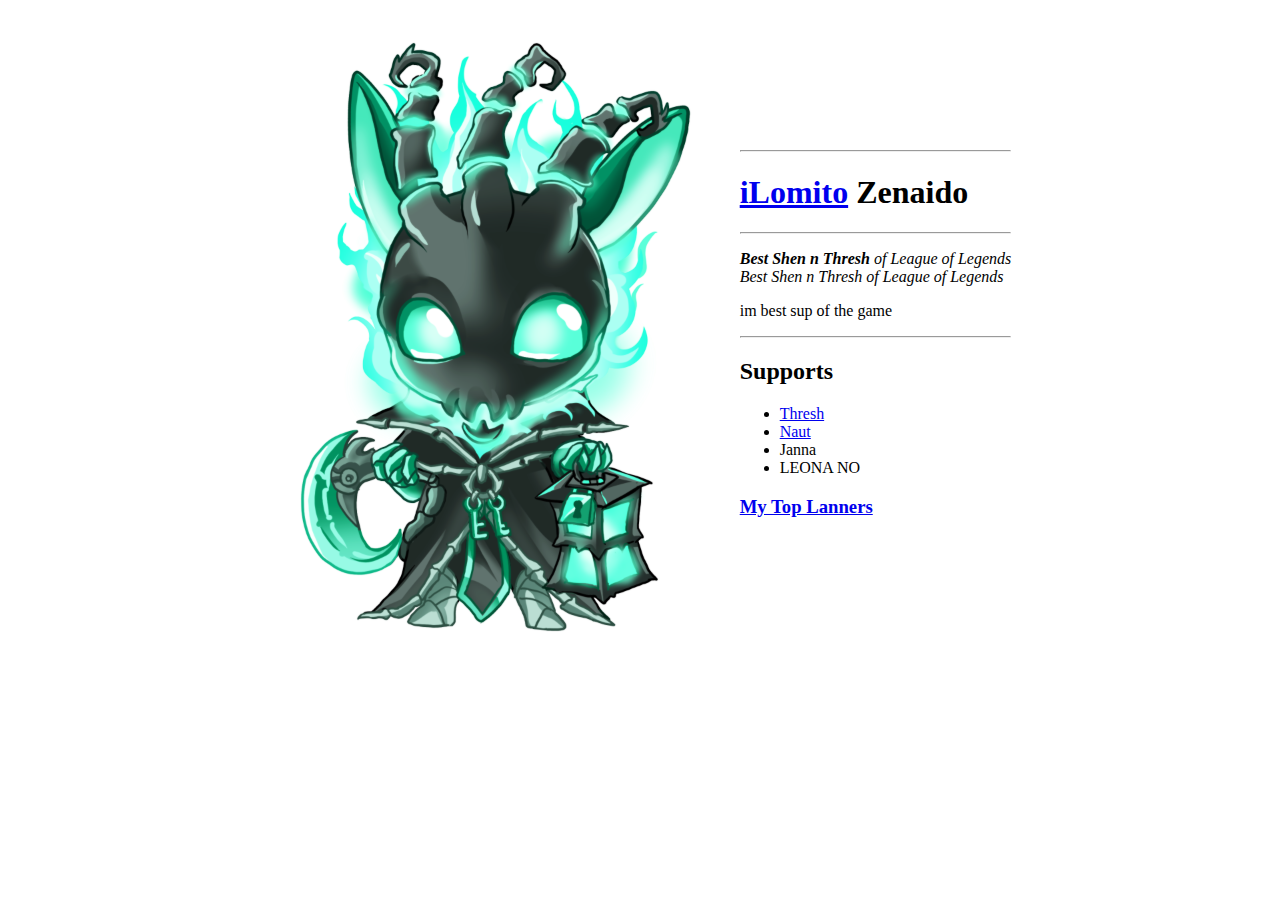
====  index.html @ 081d0574 "Add inicial Char files" ====
<!DOCTYPE html>
<html lang="en" dir="ltr">

<head>
  <meta charset="utf-8">
  <title>🤢Lomito Personal Site</title>
</head>

<body>
    <center>
      <table>
        <td><img src="thresh.png" alt="Thresh Chibi picture"></td>
        <td>  <hr />
          <h1><a href="https://www.leagueofgraphs.com/summoner/lan/iLomito">iLomito</a> Zenaido</h1>
          <hr />
          <!-- <h3> Best Shen n Thresh</h3>of<h3>League of Legends</h3>-->
          <p><i><strong>Best Shen n Thresh</strong> of League of Legends</i><br />
          <em>Best Shen n Thresh of League of Legends</em></p>
          <p>im best sup of the game</p>
          <hr>
          <h2>Supports</h2>
          <ul>
            <li><a href="https://www.leagueofgraphs.com/champions/builds/thresh">Thresh</a></li>
            <li><a href="https://www.leagueofgraphs.com/champions/builds/nautilus">Naut</a></li>
            <li>Janna</li>
            <li>LEONA NO</li>
          </ul>
        <h3>  <a href="hobbies.html">My Top Lanners</a></h3></td>
      </table>
<!--  <img src="thresh.png" alt="Thresh Chibi picture">
    <hr />
    <h1><a href="https://www.leagueofgraphs.com/summoner/lan/iLomito">iLomito</a> Zenaido</h1>
    <hr />
    <!-- <h3> Best Shen n Thresh</h3>of<h3>League of Legends</h3>->
    <p><i><strong>Best Shen n Thresh</strong> of League of Legends</i><br />
    <em>Best Shen n Thresh of League of Legends</em></p>
    <p>im best sup of the game</p>
    <hr>
    <h2>Supports</h2>
    <ul>
      <li><a href="https://www.leagueofgraphs.com/champions/builds/thresh">Thresh</a></li>
      <li><a href="https://www.leagueofgraphs.com/champions/builds/nautilus">Naut</a></li>
      <li>Janna</li>
      <li>LEONA NO</li>
    </ul>
  <h3>  <a href="hobbies.html">My Top Lanners</a></h3> -->
  </center>
</body>

</html>
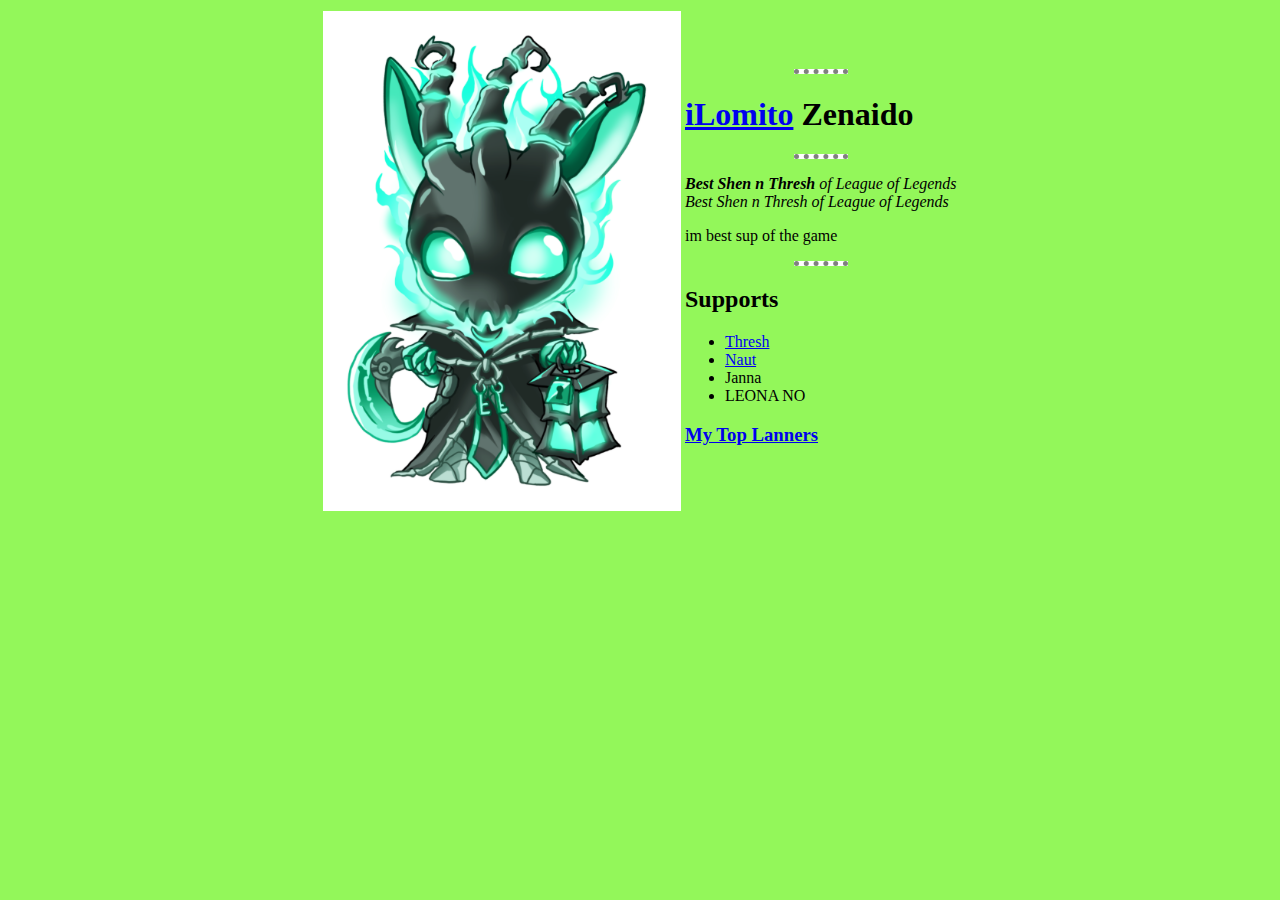
==== commit 1449536b: "Add files via upload" ====
--- a/ index.html
+++ b/ index.html
@@ -4,6 +4,25 @@
 <head>
   <meta charset="utf-8">
   <title>🤢Lomito Personal Site</title>
+
+  <style>
+    body{
+      background-color: #93F75A;
+        }
+    hr{
+      background-color: white;
+      height: 0px;
+      width: 20%;
+      border-style: dotted none none none;
+      border-width: 5px;
+      border-color: grey;
+
+    }
+  img{
+    height: 500px;
+  }
+  </style>
+
 </head>
 
 <body>
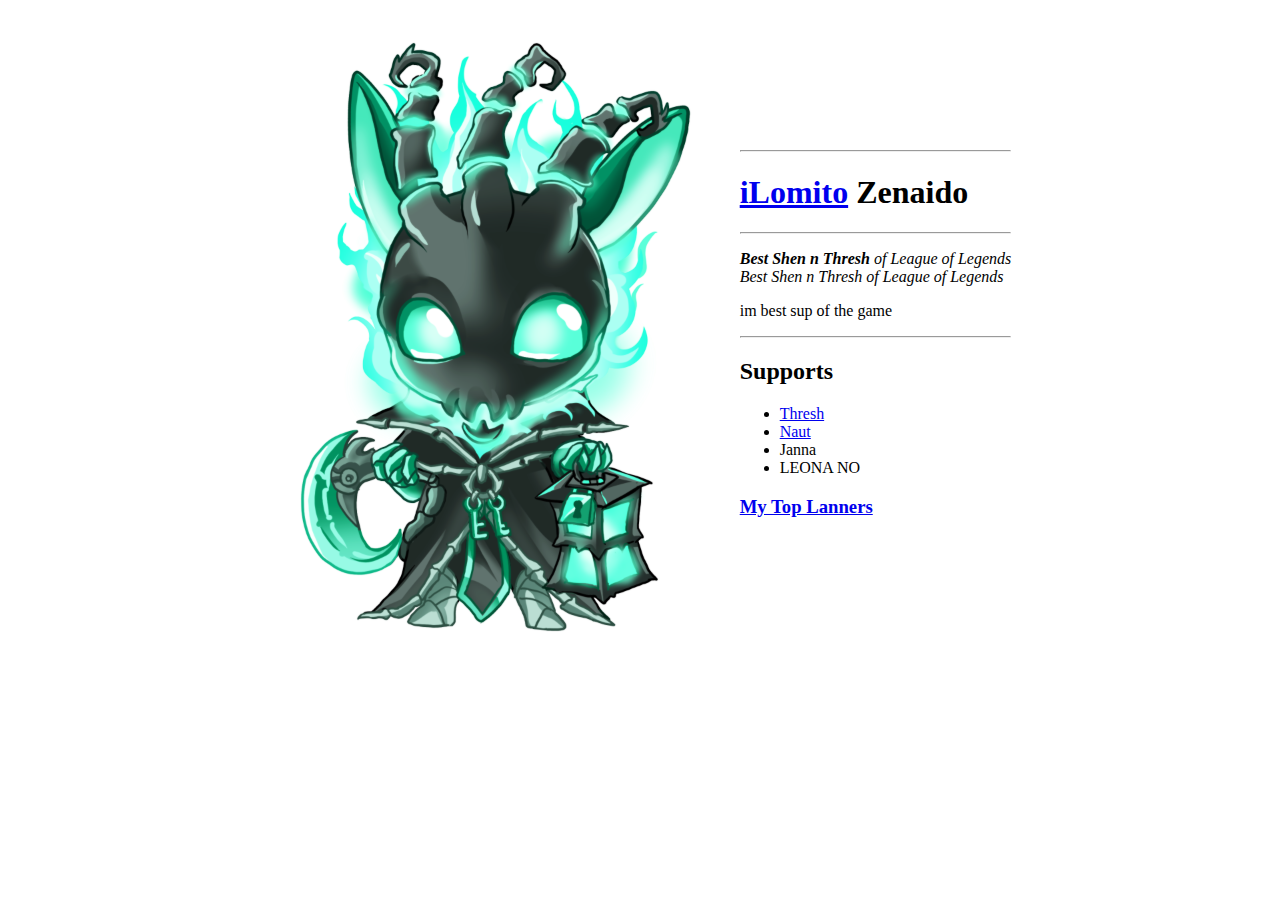
==== commit c88d926c: "Add files via upload" ====
--- a/ index.html
+++ b/ index.html
@@ -4,25 +4,7 @@
 <head>
   <meta charset="utf-8">
   <title>🤢Lomito Personal Site</title>
-
-  <style>
-    body{
-      background-color: #93F75A;
-        }
-    hr{
-      background-color: white;
-      height: 0px;
-      width: 20%;
-      border-style: dotted none none none;
-      border-width: 5px;
-      border-color: grey;
-
-    }
-  img{
-    height: 500px;
-  }
-  </style>
-
+<link rel="stylesheet" href="css/style.css">
 </head>
 
 <body>
